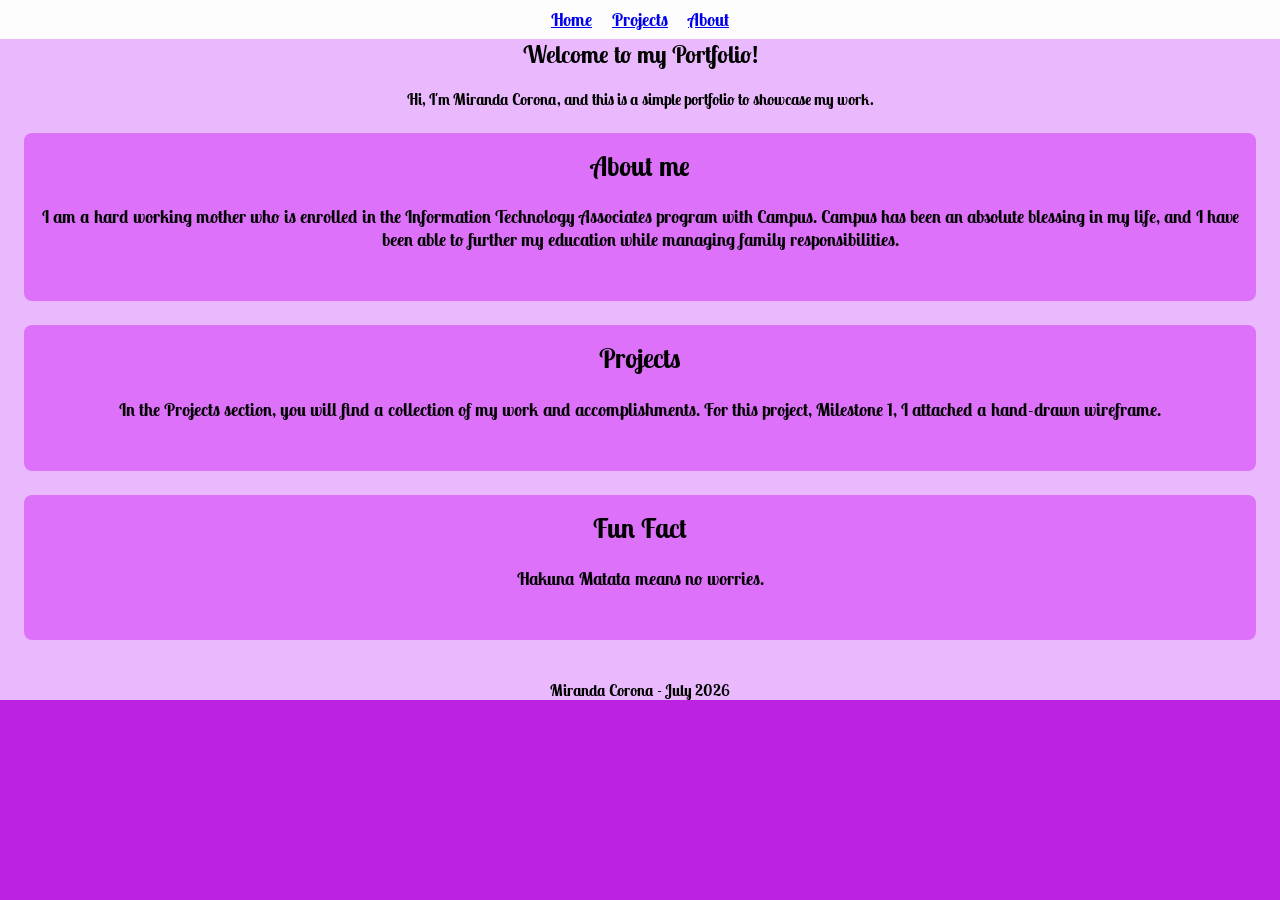
==== index.html @ 6c9e92be "Milestone #4 commit" ====
<!DOCTYPE html>
<html lang=en class="whole">
<head>
    <title>My Portfolio</title>
    <link rel="stylesheet" href="assets/css/style.css">
      <script src="assets/scripts/script.js" defer></script>
</head>
<body>
    <header>
        <nav class="navsection" aria-label="Main navigation">
            <button class="nav-toggle" type="button" aria-expanded="false" aria-controls="mainNav">Menu</button>
            <div id="mainNav" class="nav-links">
                <a href="index.html">Home</a>
                <a href="assets/pages/work.html">Projects</a>
                <a href="assets/pages/about.html">About</a>
            </div>
        </nav>
    </header>

    <main>
        <section class="conrol">
            <h1>Welcome to my Portfolio!</h1>
            <p>Hi, I'm Miranda Corona, and this is a simple portfolio to showcase my work.</p>
        </section>

        <section class="control">
            <h2>About me</h2>
            <p>I am a hard working mother who is enrolled in the Information Technology Associates program with Campus. Campus has been an absolute blessing in my life, and I have been able to further my education while managing family responsibilities.</p>
        </section>

        <section class="control">
            <h2>Projects</h2>
            <p>In the Projects section, you will find a collection of my work and accomplishments. For this project, Milestone 1, I attached a hand-drawn wireframe.</p>
        </section>

        <section class="control">
            <h2>Fun Fact</h2>
            <p id="funFact">Hakuna Matata means no worries.</p>
        </section>

    </main>

    <footer>Miranda Corona - July 2026</footer>
</body>
</html>
---- assets/css/style.css ----
@import url('https://fonts.googleapis.com/css2?family=Lobster+Two:ital,wght@0,400;0,700;1,400;1,700&display=swap');
html {background-color:rgb(188, 34, 226)}
.whole { font-family: 'Lobster Two', cursive;
     text-align:center;
   font-weight: bold;}
body {background-color:rgb(234, 185, 253);
     margin:0; padding:0;}
header{ text-align:left; 
    color:rgb(0, 0, 0)}
.welcome{background-color:rgb(77, 2, 120);
    color:seashell; 
    padding:24px 16px; 
    margin:16px; 
    border-radius:8px;}
.projects { display: flex; 
    justify-content: space-between;
    gap: 16px;
    margin: 16px;
    flex-wrap: wrap;}
.work { background-color: rgb(255, 255, 255);
    padding: 16px; 
    border-radius: 8px; 
    flex: 1 1 30%;
    box-shadow: 0 4px 8px rgba(0,0,0,0.1);}
@media (max-width: 767px) 
{.projects { flex-direction: column; }
 .work { flex: 1 1 100%; }}
@media (min-width: 768px) and (max-width: 1199px) 
{.work { flex: 1 1 calc(50% - 16px); }}
@media (min-width: 1200px) 
{.work { flex: 1 1 calc(33.333% - 16px); }}
.image {color:black;
    padding: 16px; 
    border: 8px; 
    margin: 16px 0; 
    text-align:center;}
#mc{ padding: 16px;
     border: 8px; 
     margin: 16px 0;}
.navsection {background-color: rgb(253, 253, 253);
     padding: 8px; 
     text-align: center;
    font-size: 18px;
    font-weight: bold;}
.nav-links {
    display: flex;
    justify-content: center;
    gap: 20px;
    flex-wrap: wrap;
}
.nav-toggle {
    display: none;
    margin: 0 auto 12px;
    padding: 8px 16px;
    border: none;
    border-radius: 6px;
    background-color: rgb(77, 2, 120);
    color: white;
    font-weight: bold;
    cursor: pointer;
}
.control {background-color: rgb(221, 113, 249);
     padding: 16px 16px 32px;
      margin: 24px; 
      border-radius: 8px;
    font-size: 18px;
    font-weight: bold;
    color: rgb(0, 0, 0);}

main {padding-bottom: 16px;}
h1, h2 {margin-top: 0;}
.image {margin: 16px; 
    padding: 16px; 
    border-radius: 8px;}

    .error {
        display: inline-block;
        color: red;
        font-weight: bold;
        background-color: rgb(255, 255, 255); 
        padding: 8px;
        gap: 16px;
         margin: 8px;
         text-align: center; 
                }

.field-error {
    min-height: 20px;
    margin: 4px 0 12px;
    color: #8b1e1e;
    font-size: 0.9rem;
    text-align: left;
}

.form-status {
    min-height: 20px;
    margin: 12px 0;
    font-weight: bold;
}

.form-status.error {
    color: #8b1e1e;
}

.form-status.success {
    color: #0d6b2a;
}

input.invalid,
textarea.invalid {
    border: 2px solid #8b1e1e;
    background-color: #fff3f3;
}

@media (max-width: 767px) {
    .nav-toggle {
        display: block;
    }

    .nav-links {
        display: none;
        flex-direction: column;
        gap: 12px;
        padding: 8px 0;
    }

    .nav-links.open {
        display: flex;
    }
}
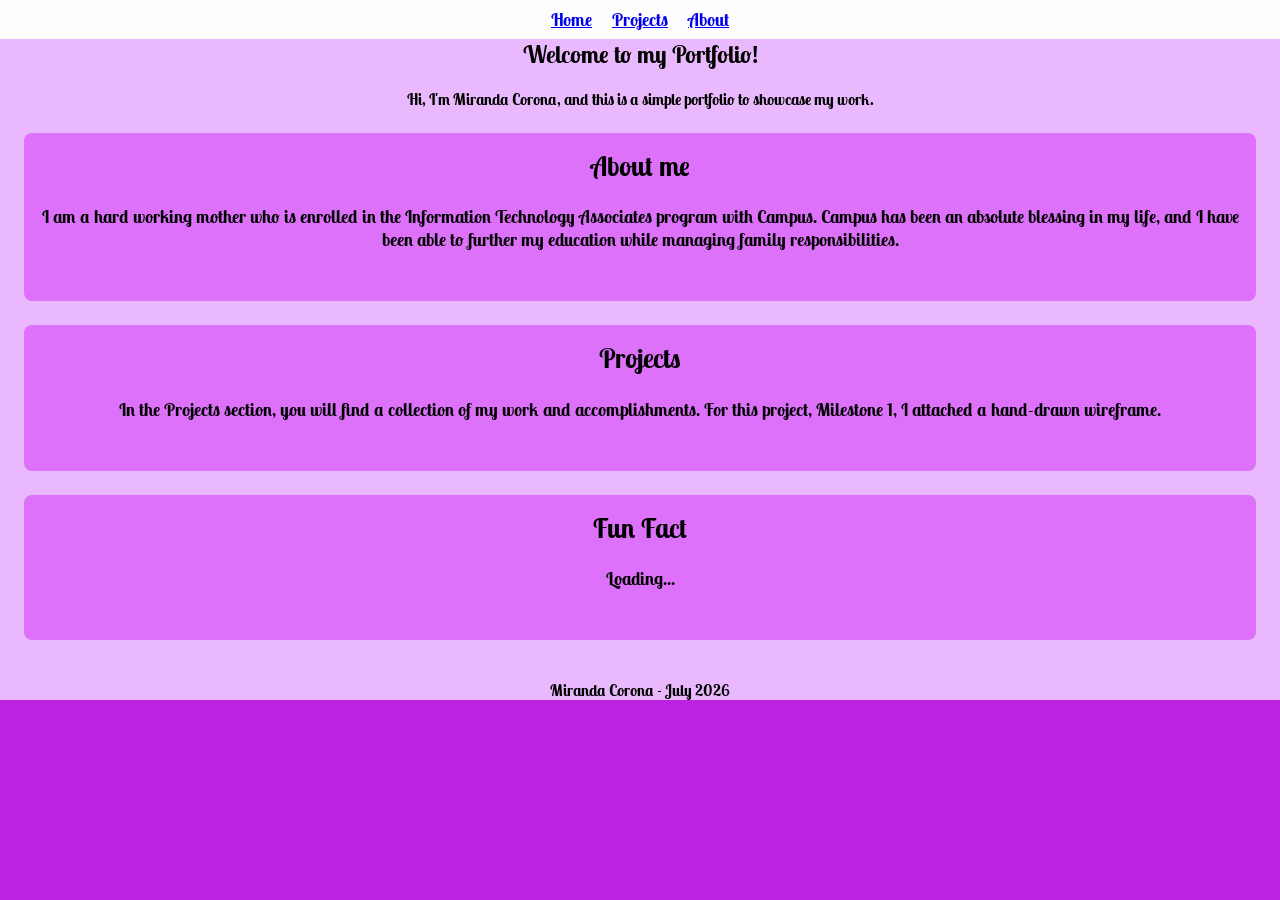
==== commit 46b6e685: "old change" ====
--- a/index.html
+++ b/index.html
@@ -35,7 +35,7 @@
 
         <section class="control">
             <h2>Fun Fact</h2>
-            <p id="funFact">Hakuna Matata means no worries.</p>
+            <p id="funFact">Loading...</p>
         </section>
 
     </main>
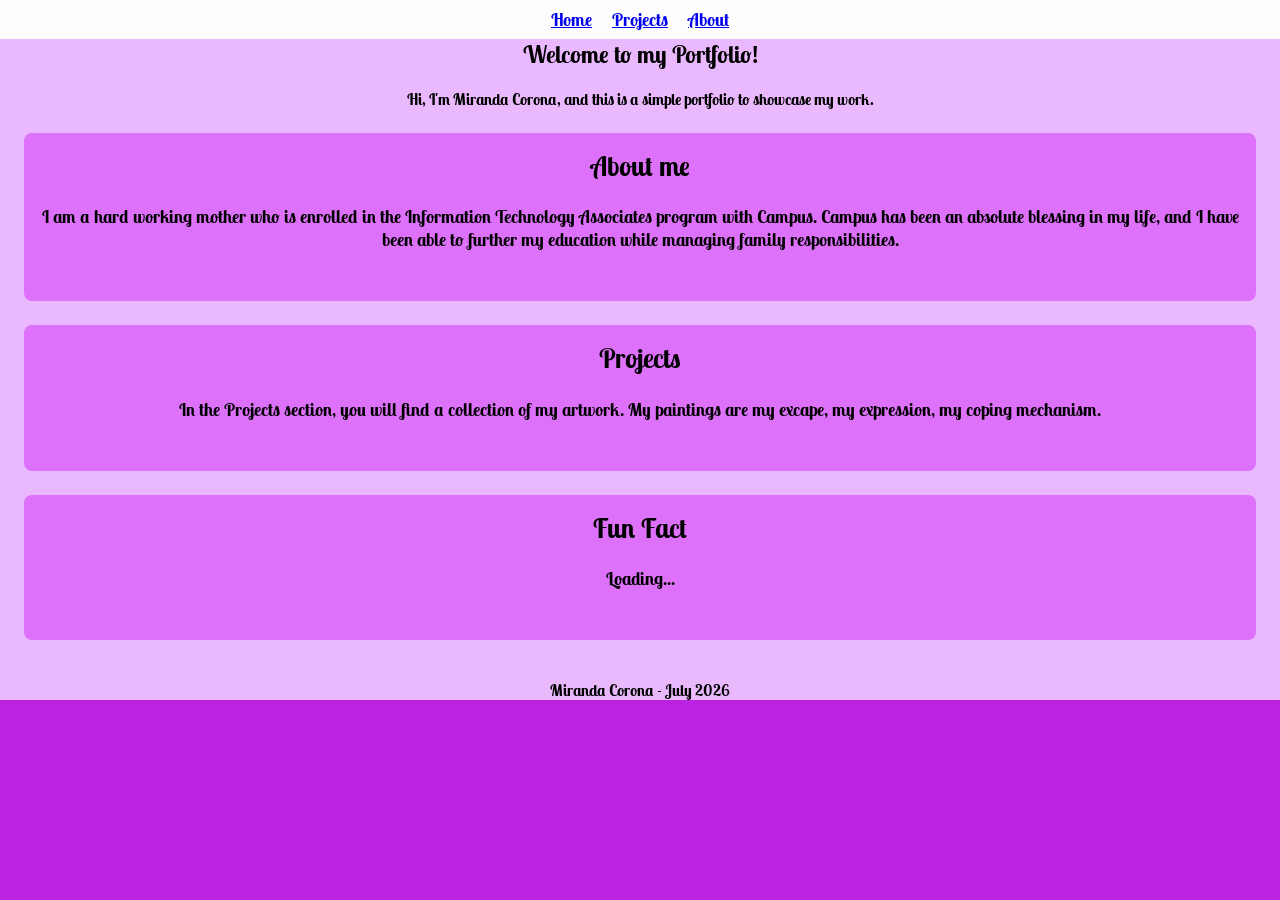
==== commit 220c0c63: "Project change final commit" ====
--- a/index.html
+++ b/index.html
@@ -30,7 +30,7 @@
 
         <section class="control">
             <h2>Projects</h2>
-            <p>In the Projects section, you will find a collection of my work and accomplishments. For this project, Milestone 1, I attached a hand-drawn wireframe.</p>
+            <p>In the Projects section, you will find a collection of my artwork. My paintings are my excape, my expression, my coping mechanism.</p>
         </section>
 
         <section class="control">
--- a/assets/css/style.css
+++ b/assets/css/style.css
@@ -66,6 +66,10 @@
     font-size: 18px;
     font-weight: bold;
     color: rgb(0, 0, 0);}
+.box {
+  width: 300px;
+  height: 150px;
+}
 
 main {padding-bottom: 16px;}
 h1, h2 {margin-top: 0;}
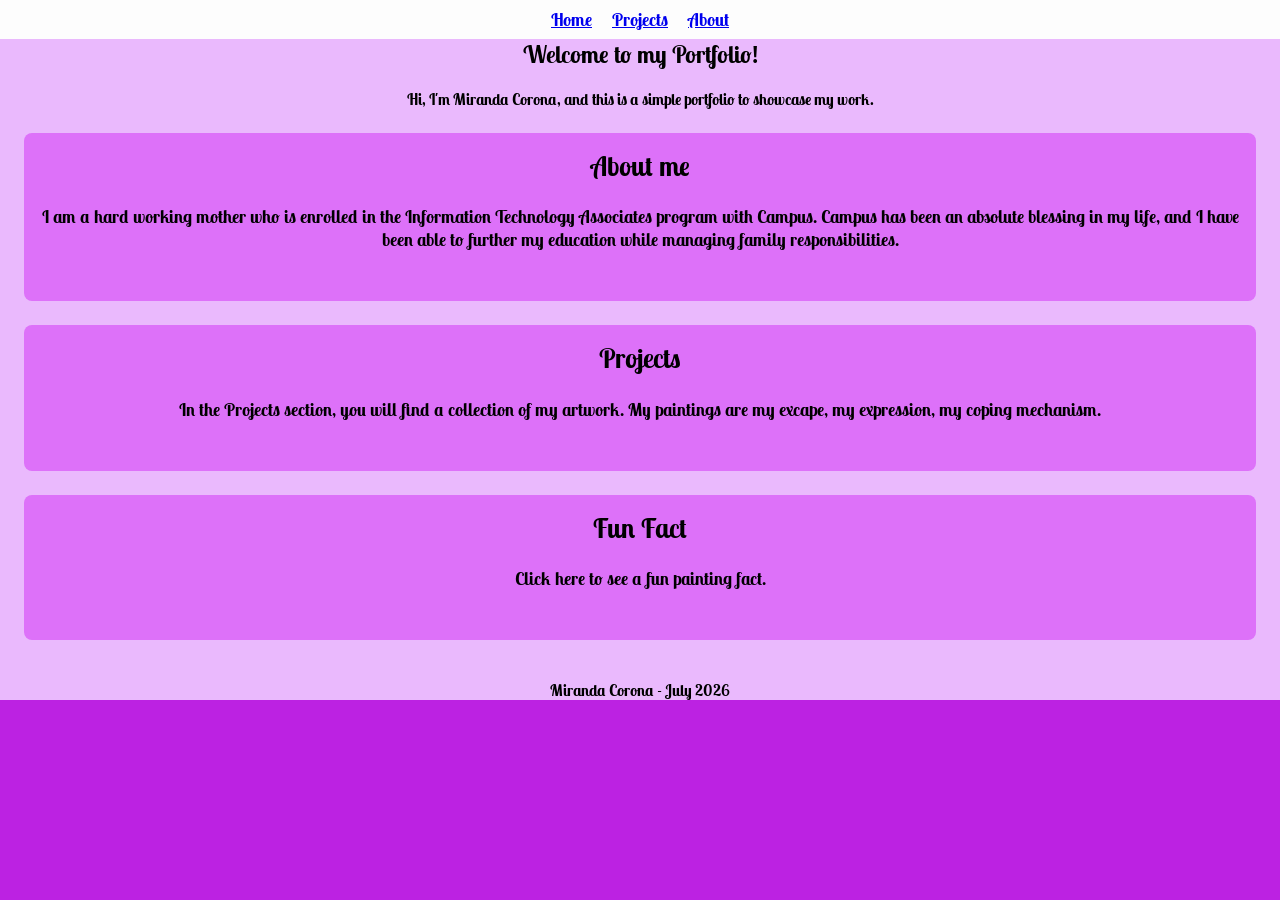
==== commit 48447e3c: "Final commit" ====
--- a/index.html
+++ b/index.html
@@ -33,9 +33,9 @@
             <p>In the Projects section, you will find a collection of my artwork. My paintings are my excape, my expression, my coping mechanism.</p>
         </section>
 
-        <section class="control">
+        <section class="control" id="funFactSection" role="button" tabindex="0" aria-label="Show a fun painting fact">
             <h2>Fun Fact</h2>
-            <p id="funFact">Loading...</p>
+            <p id="funFact">Click here to see a fun painting fact.</p>
         </section>
 
     </main>
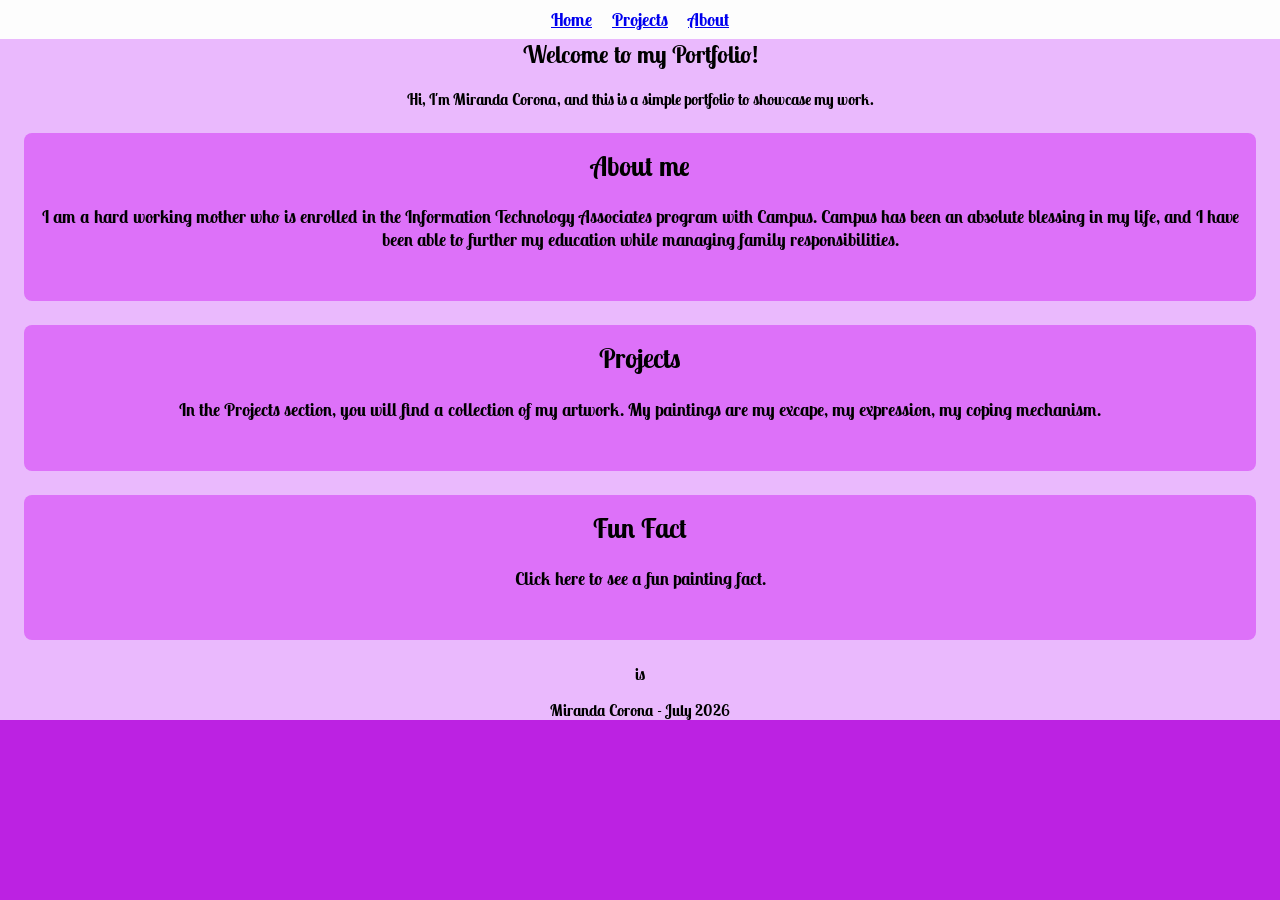
==== commit 4480d29b: "Final-final commit lol" ====
--- a/index.html
+++ b/index.html
@@ -33,10 +33,10 @@
             <p>In the Projects section, you will find a collection of my artwork. My paintings are my excape, my expression, my coping mechanism.</p>
         </section>
 
-        <section class="control" id="funFactSection" role="button" tabindex="0" aria-label="Show a fun painting fact">
+        <section class="control" id="funFactSection" role="button" tabindex="0" aria-label="Show a fun fact">
             <h2>Fun Fact</h2>
             <p id="funFact">Click here to see a fun painting fact.</p>
-        </section>
+        </section>is
 
     </main>
 
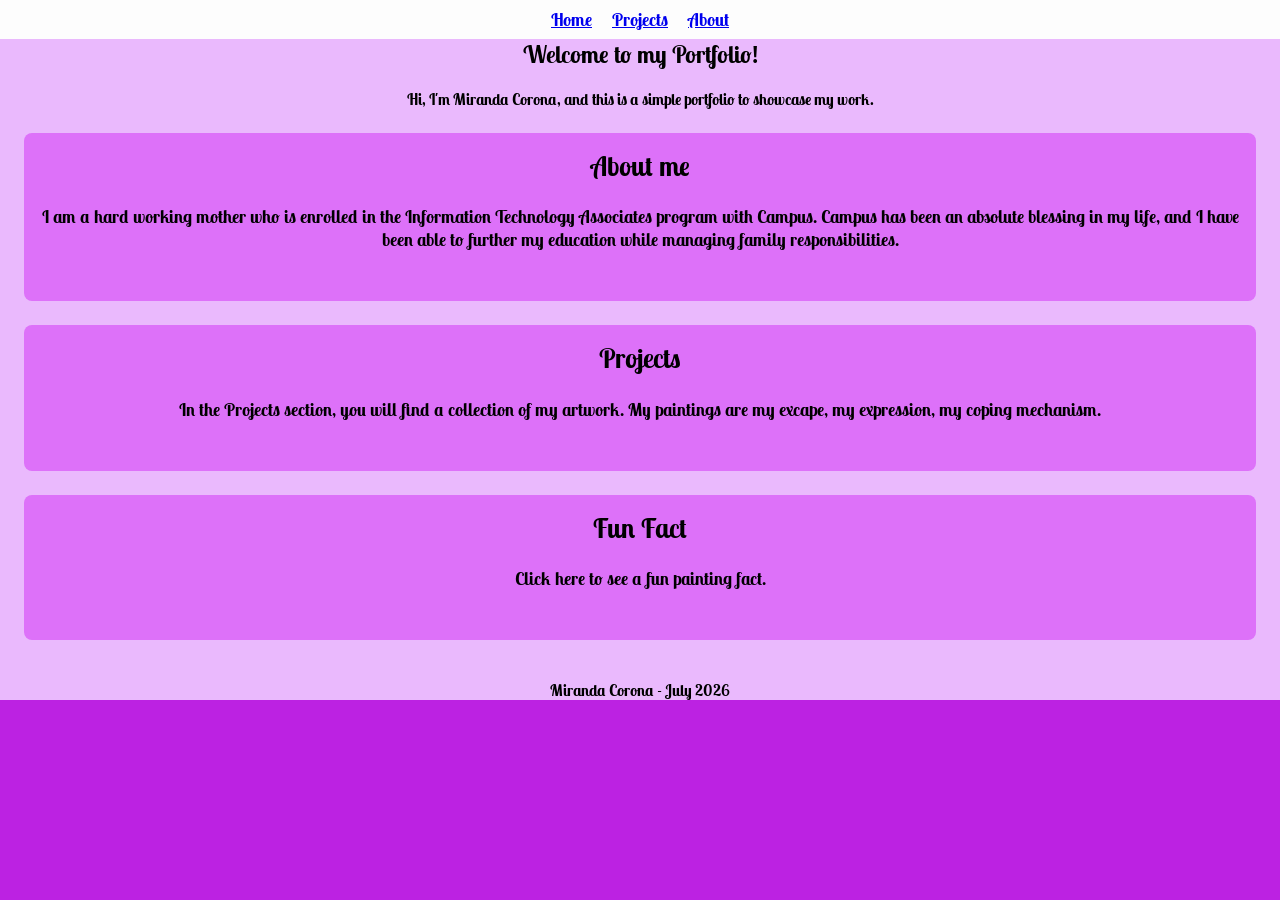
==== commit 59ea9e41: "small error fix" ====
--- a/index.html
+++ b/index.html
@@ -36,7 +36,7 @@
         <section class="control" id="funFactSection" role="button" tabindex="0" aria-label="Show a fun fact">
             <h2>Fun Fact</h2>
             <p id="funFact">Click here to see a fun painting fact.</p>
-        </section>is
+        </section>
 
     </main>
 
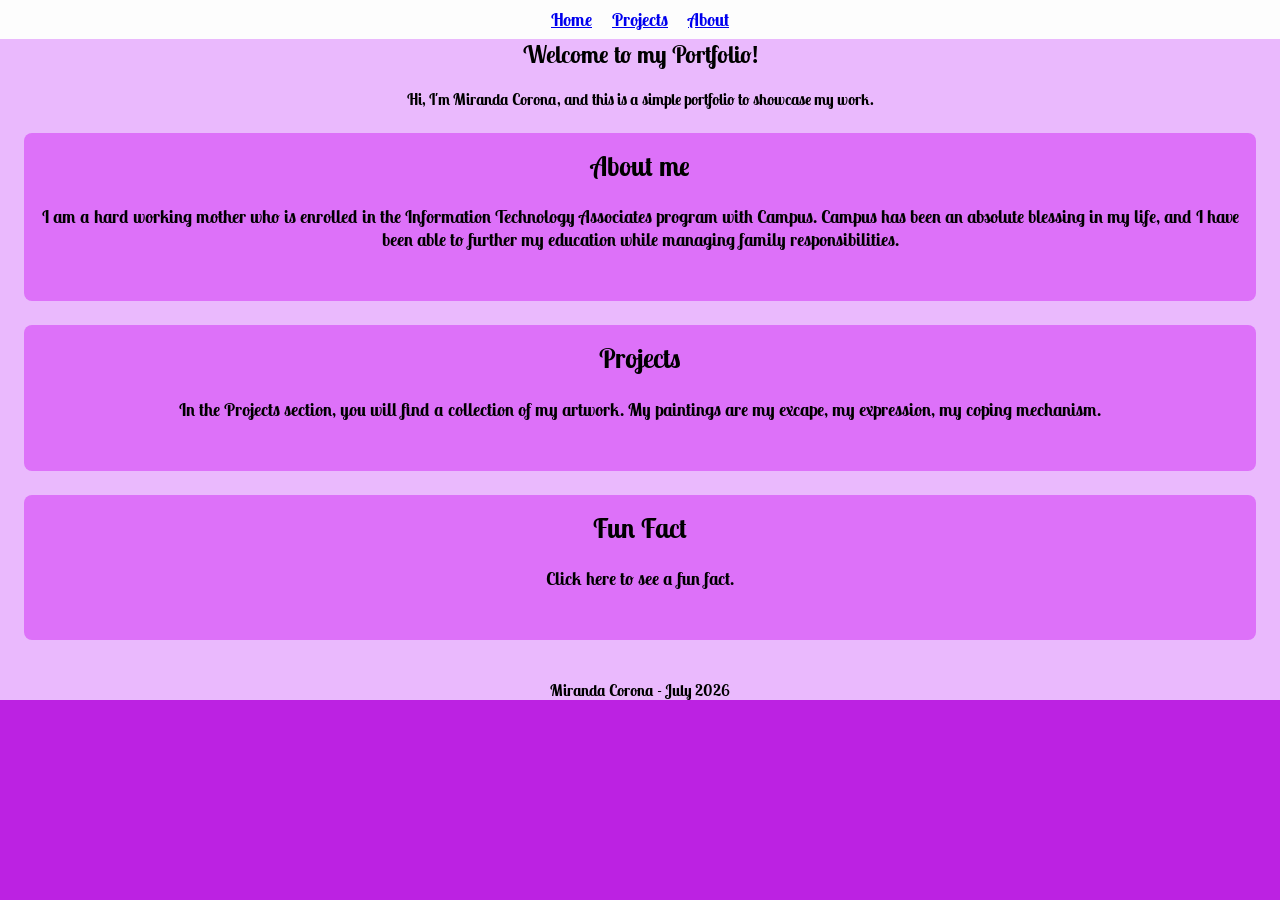
==== commit d43b68b2: "Another small error." ====
--- a/index.html
+++ b/index.html
@@ -35,7 +35,7 @@
 
         <section class="control" id="funFactSection" role="button" tabindex="0" aria-label="Show a fun fact">
             <h2>Fun Fact</h2>
-            <p id="funFact">Click here to see a fun painting fact.</p>
+            <p id="funFact">Click here to see a fun fact.</p>
         </section>
 
     </main>
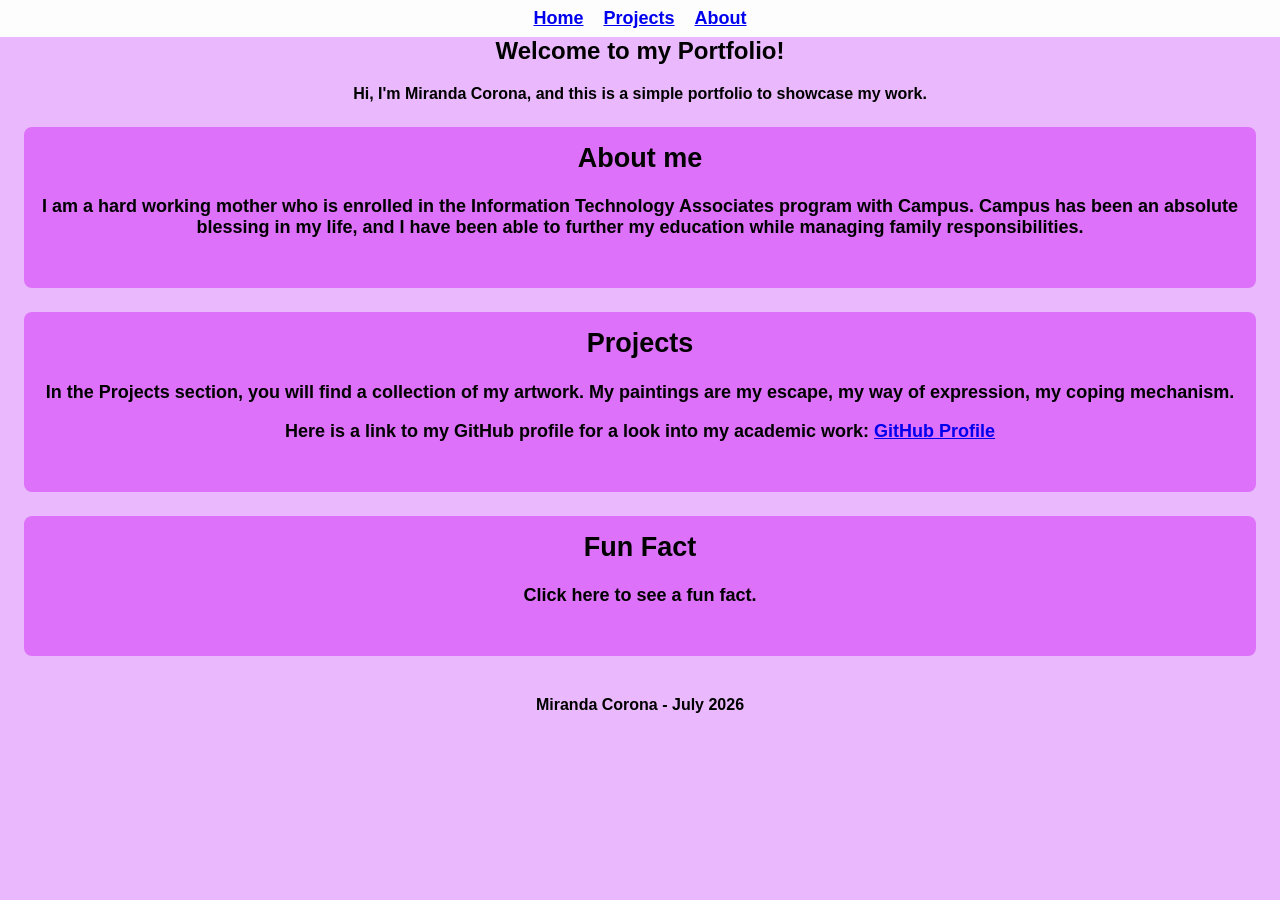
==== commit 246cd0dd: "Commit with final changes" ====
--- a/index.html
+++ b/index.html
@@ -30,7 +30,8 @@
 
         <section class="control">
             <h2>Projects</h2>
-            <p>In the Projects section, you will find a collection of my artwork. My paintings are my excape, my expression, my coping mechanism.</p>
+            <p>In the Projects section, you will find a collection of my artwork. My paintings are my escape, my way of expression, my coping mechanism.</p>
+            <p>Here is a link to my GitHub profile for a look into my academic work: <a href="https://github.com/mirandacorona"> GitHub Profile</a></p>
         </section>
 
         <section class="control" id="funFactSection" role="button" tabindex="0" aria-label="Show a fun fact">
--- a/assets/css/style.css
+++ b/assets/css/style.css
@@ -1,6 +1,8 @@
-@import url('https://fonts.googleapis.com/css2?family=Lobster+Two:ital,wght@0,400;0,700;1,400;1,700&display=swap');
+<style>
+@import url('https://fonts.googleapis.com/css2?family=Manrope:wght@200..800&display=swap');
+</style>
 html {background-color:rgb(188, 34, 226)}
-.whole { font-family: 'Lobster Two', cursive;
+.whole { font-family: 'Manrope', sans-serif;
      text-align:center;
    font-weight: bold;}
 body {background-color:rgb(234, 185, 253);
